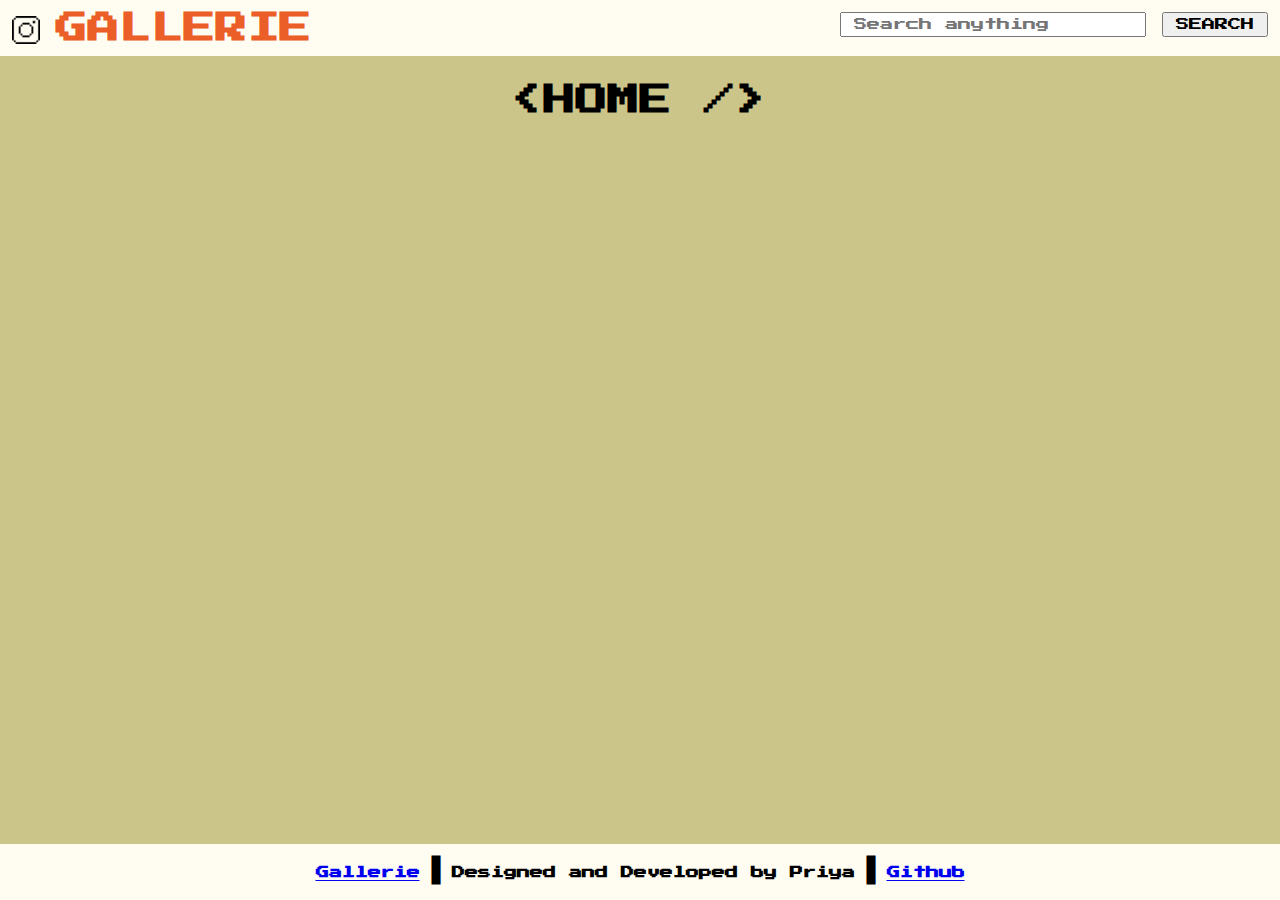
==== detail.html @ 1a1ff88d "Initial commit" ====
<!DOCTYPE html>
<html lang="en">
<head>
    <meta charset="UTF-8">
    <meta http-equiv="X-UA-Compatible" content="IE-Edge" />
    <meta name="viewport" content="width=device-width, initial-scale=1.0">
    <title>Gallerie | A Photo Search App</title>
    <link rel="stylesheet" href="./assets/common.css"/>
    <link rel="stylesheet" href="./assets/detail.css"/>
</head>
<body>
 
<!--Navigation Bar-->
<nav>
    <a href="./index.html"><img src="./assets/logo.png" alt="logo" class="logo"/></a>
    <a href="./index.html"><h1 class="title">GALLERIE</h1></a>
    <form action="./search.html" method="get">
        <input type="text" name="q" autocomplete="off" class="search" placeholder="Search anything"/>
        <input type="submit" value="SEARCH" class="search"/>

    </form>
</nav>

<!--Main Section-->
<section>
    <h1 class="heading">&lt;DETAIL FOR - <span id="image_id"></span>/&gt;</h1>

    <div class="detail">
        <img id="detail_image" alt="Primary"/>
        <div class="content">
            <h1 class="description" id="description_text"></h1>
            <br/>
            <h3>Uploaded by - @<span id="username"></span></h3>
            <br/>
            <h4>Date - <span id="upload_date"></span></h4>
            <br/>
            <h5><span id="like_count"></span> Likes (<span id="view_count"></span> Views)</h5>
            <br/>
            <hr/>
            <br/>
            <h1 class="description" id="alt_description"></h1>
            <br/>
            <br/>
            <br/>
            <h5>Base Color</h5>
            <br/>
            <div class="image_color" id="image_color">
            <span id="color_text"></span>
        </div>
        <br/>
        <br/>
        <a target="_blank" id="download_link" class="button">&lt;DOWNLOAD /&gt;</a>
           
            <!--Download-->
        </div>
    </div>

</section>

<!--Footer of The Page-->
<footer>
    <a href="./"><h5>Gallerie</h5></a>
    <h1>|</h1>
    <h5>Designed and Developed by Priya</h5>
    <h1>|</h1>
    <a href="./"><h5>Github</h5></a>
    </footer>

   <script src="./assets/common.js" > </script>
   <script src="./assets/detail.js"></script>
</body>
</html>
---- assets/common.css ----
@import url('https://fonts.googleapis.com/css2?family=Press+Start+2P&display=swap');
@import './colors.css';

body,h1,h2,h3,h4,h5,h6,p{
    margin: 0px;
    padding: 0px;
    font-family: 'Press Start 2P', cursive;
}

body{
    background-color: var(--light-brown);
    min-height:calc(100vh - 5rem);
    position: relative;
    padding-bottom: 5rem !important;
    display: inline-block;
    width: 100%;
}

nav{
    background-color: var(--light);
}
nav .title{
    padding: 0.75rem;
    padding-left: 0px;
    color: var(--orange);
    text-decoration: none;
    display: inline-block;
}

nav .logo{
    height: 1.75rem;
    margin-left: 0.75rem;
}

nav form{
    display: inline;
    float: right;
    padding-top: 0.75rem;
    padding-right: 0.75rem;
}
nav .search{
    font-family: 'Press Start 2P', cursive;
    padding: 0.25rem 0.75rem;
    
}
nav .search:focus{
    outline: none !important;
    border: 1px solid var(--orange);

}
.heading{
    text-align: center;
    margin: 1.75rem;
    
}
footer{
    position: absolute;
    bottom: 0px;
    background-color: var(--light);
    width: calc(100% - 1.5rem);
    padding: 0.75rem;
    display: flex;
    flex-wrap: wrap;
    justify-content: center;
    align-items: center;
}
@media screen and (max-width: 830px){
    footer h1{
        display: none;
        
    }
    footer{
        flex-direction: column;
        gap: 0.75rem;
        text-align: center;
    }
    body {
        min-height: calc(100vh - 10rem) !important;
        padding-bottom: 10rem !important;
    }
    
}
@media screen and (max-width: 750px) {
    nav{
        display: inline-block;
        width: 100%;
    }

    nav form{ 
        float: none;
        display: flex;
        gap: 0.75rem;
        flex-wrap: wrap;
        justify-content: center;
        margin-bottom: 0.75rem;

    }
    
}
---- assets/detail.css ----
@import './colors.css';

.detail {
    padding: 1rem;
}

.detail img{
    max-width: calc(45vw - 5rem);
    padding: 0.75rem;
    border: 4px solid transparent;
}

.detail .content {
    width: 45vw;
    float: right;
    margin-left: 2.5rem;
}

.detail .image_color {
    width: 12rem;
   
    height: 4.5rem;
    padding: 0.75rem;
    border: 2px solid var(--brown);
    display: flex;
    align-items: center;
    justify-content: center;

}

.image_color span{
    border:2px solid var(--brown);
    padding: 0.75rem;
    text-transform: uppercase;
}

.detail .description::first-letter{
    text-transform: uppercase;
}

.button {
    text-decoration: none;
    color: var(--brown);
    padding: 1rem;
    border: 2px solid var(--orange);
    cursor: pointer;
}

.button:hover{
    color: var(--light);
    background-color: var(--orange);
}

@media screen and (max-width: 800px) {
    .detail img {
        max-width: calc(90vw - 5rem);
        margin-left: calc(5vw + 0.5rem);
    }
    .detail .content{
        width: calc(90vw - 5rem);
        margin-top: 3rem;
        float: left;
        margin-left: calc(5vw + 0.5rem);
    }
}
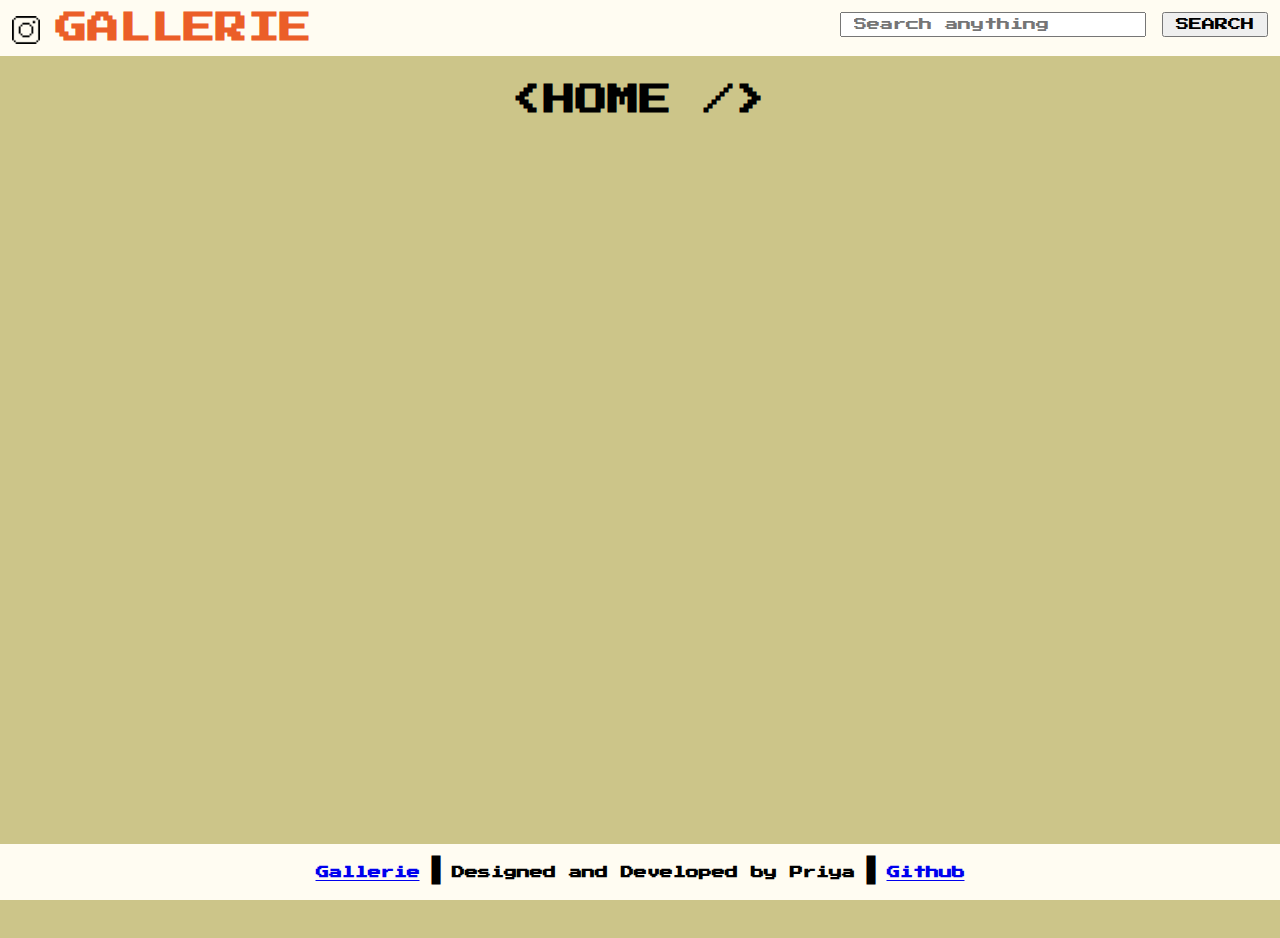
==== commit 9648f16c: "Fix github links" ====
--- a/detail.html
+++ b/detail.html
@@ -63,7 +63,7 @@
     <h1>|</h1>
     <h5>Designed and Developed by Priya</h5>
     <h1>|</h1>
-    <a href="./"><h5>Github</h5></a>
+    <a href="https://github.com/Priyadhake/gallerie"><h5>Github</h5></a>
     </footer>
 
    <script src="./assets/common.js" > </script>
